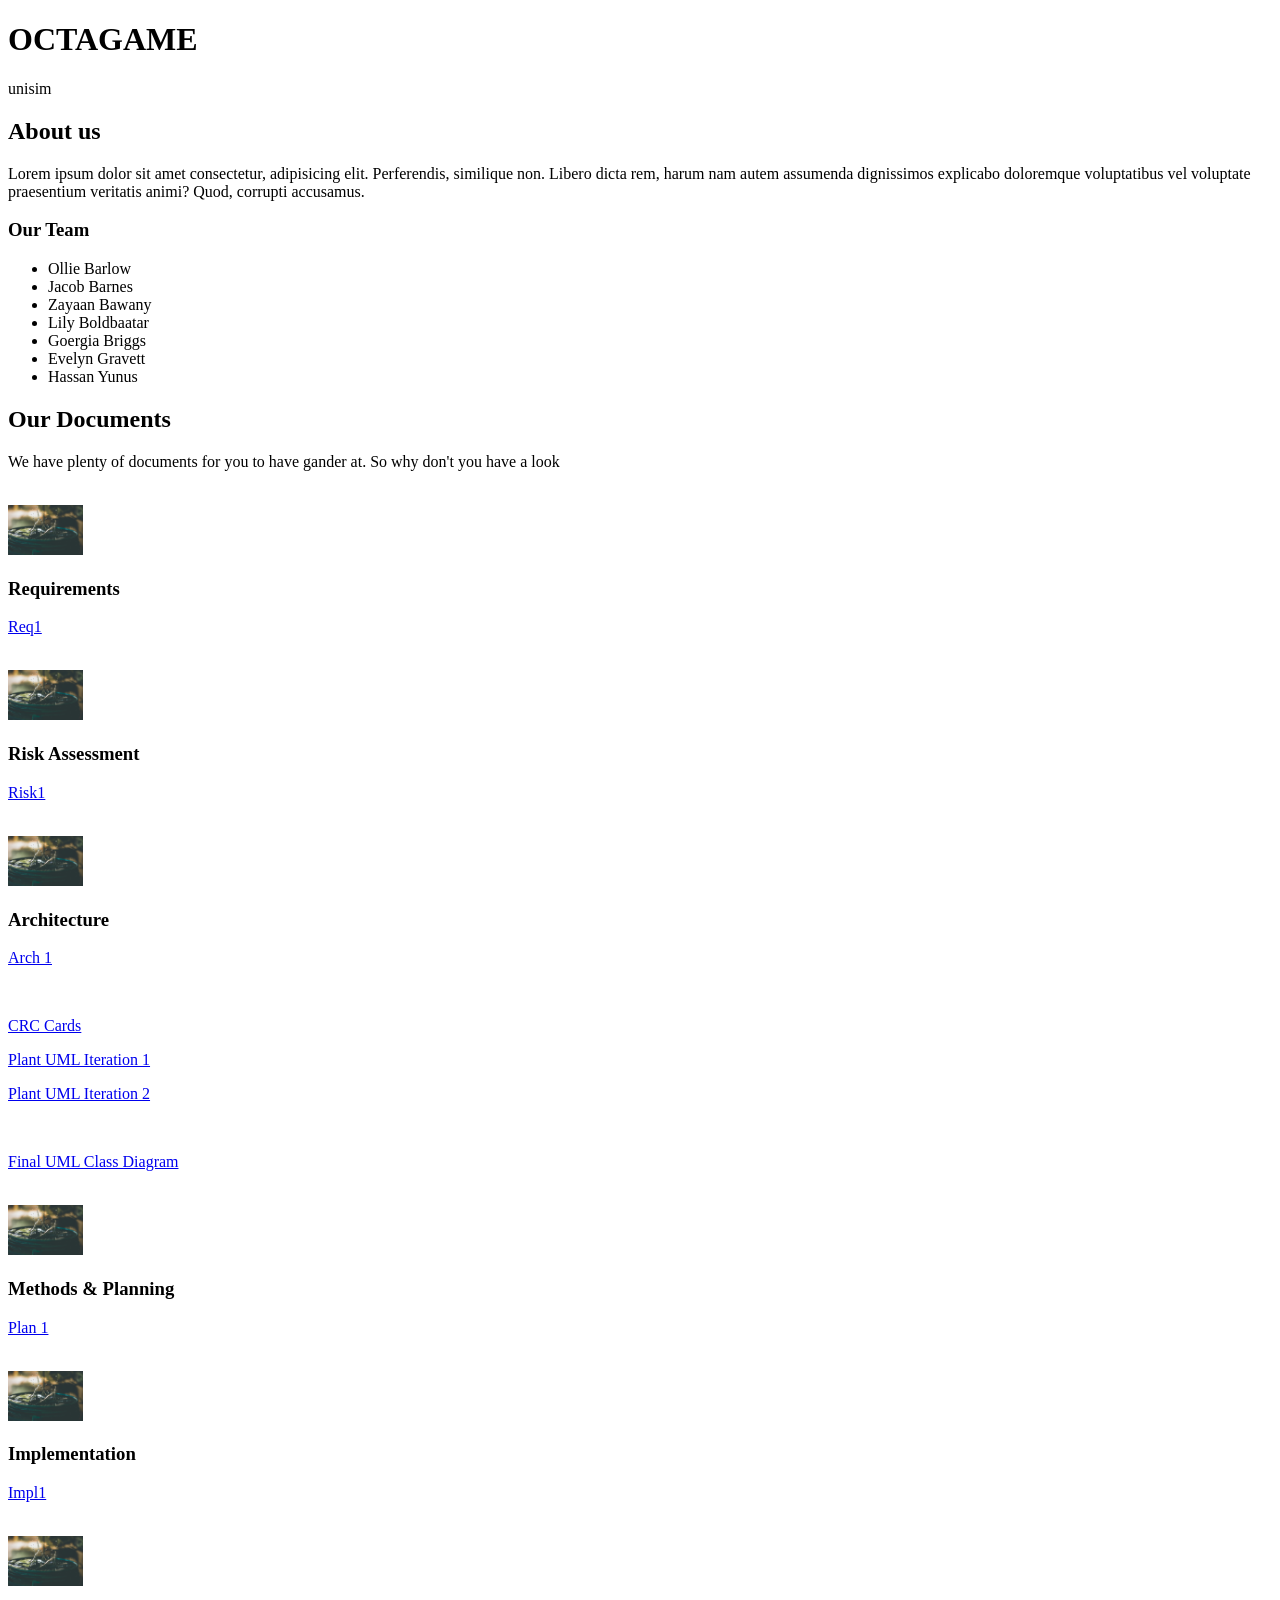
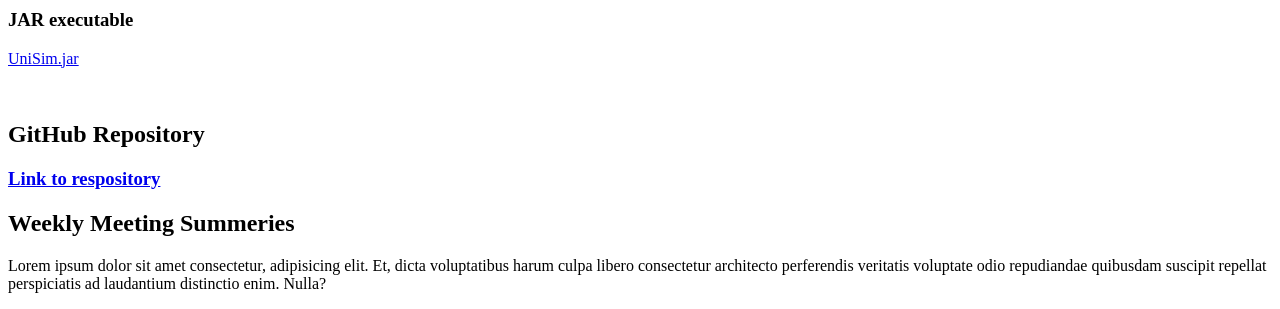
==== index.html @ 45c30109 "first commit" ====
<!DOCTYPE html>
<html lang="en"></html>
<html>
<head>
    <meta charset="UTF-8">
    <meta name="viewport" content="width=device-width, initial-scale=1.0">
    <meta name="Author" content="Hassan Yunus"> 
    <title>OCTAGAME</title>
    <style>

    </style>
</head>
<body>
    <h1>OCTAGAME</h1>
    <p>unisim</p>

    <section>
        <h1>About us</h1>
        <p>Lorem ipsum dolor sit amet consectetur, adipisicing elit. Perferendis, similique non. Libero dicta rem, harum nam autem assumenda dignissimos explicabo doloremque voluptatibus vel voluptate praesentium veritatis animi? Quod, corrupti accusamus.</p>
        <h3>Our Team</h2>
        <ul>
            <li>Ollie Barlow</li>
            <li>Jacob Barnes</li>
            <li>Zayaan Bawany</li>
            <li>Lily Boldbaatar</li>
            <li>Goergia Briggs</li>
            <li>Evelyn Gravett</li>
            <li>Hassan Yunus</li>
        </ul>
    </section>

    <section>
        <!-- Note: change the pdf files to github links so that you dont have to manually update the document files-->
        <h1>Our Documents</h1>
        <p>We have plenty of documents for you to have gander at. So why don't you have a look</p>
        <br>
        <img src="photos/requirements.jpg" height="50"> 
        <h3>Requirements</h3>
        <p><a href='documents/Requirements.pdf'>Req1</a></p>
        <br>
        <img src="photos/requirements.jpg" height="50"> 
        <h3>Risk Assessment</h3>
        <p><a href='documents/Risk Assessment.pdf'>Risk1</a></p>
        <br>
        <img src="photos/requirements.jpg" height="50"> 
        <h3>Architecture</h3>
        <p><a href='documents/Architecture.pdf'>Arch 1</a></p>
        <br>
        <p><a href='documents/CRC Cards.pdf'>CRC Cards</a></p>
        <p><a href='documents/iteration1.txt'>Plant UML Iteration 1</a></p>
        <p><a href='documents/iteration2.txt'>Plant UML Iteration 2</a></p>
        <br>
        <p><a href='documents/Final UML Class Diagram.pdf'>Final UML Class Diagram</a></p>
        <br>
        <img src="photos/requirements.jpg" height="50"> 
        <h3>Methods & Planning</h3>
        <p><a href='documents/Requirements.pdf'>Plan 1</a></p>
        <br>
        <img src="photos/requirements.jpg" height="50"> 
        <h3>Implementation</h3>
        <p><a href='documents/Requirements.pdf'>Impl1</a></p>
        <br>
        <img src="photos/requirements.jpg" height="50"> 
        <h3>JAR executable</h3>
        <p><a href='documents/UniSim.jar'>UniSim.jar</a></p>
        <br>
    </section>

    <section>
        <h1>GitHub Repository</h1>
        <h3><a href='https://github.com/DragonWarrior12/UniSim8-Group1'>Link to respository</a></h2>
    </section>

    <section>
        <h1>Weekly Meeting Summeries</h1>
        <p>Lorem ipsum dolor sit amet consectetur, adipisicing elit. Et, dicta voluptatibus harum culpa libero consectetur architecto perferendis veritatis voluptate odio repudiandae quibusdam suscipit repellat perspiciatis ad laudantium distinctio enim. Nulla?</p>
    </section>
</body>

</html>
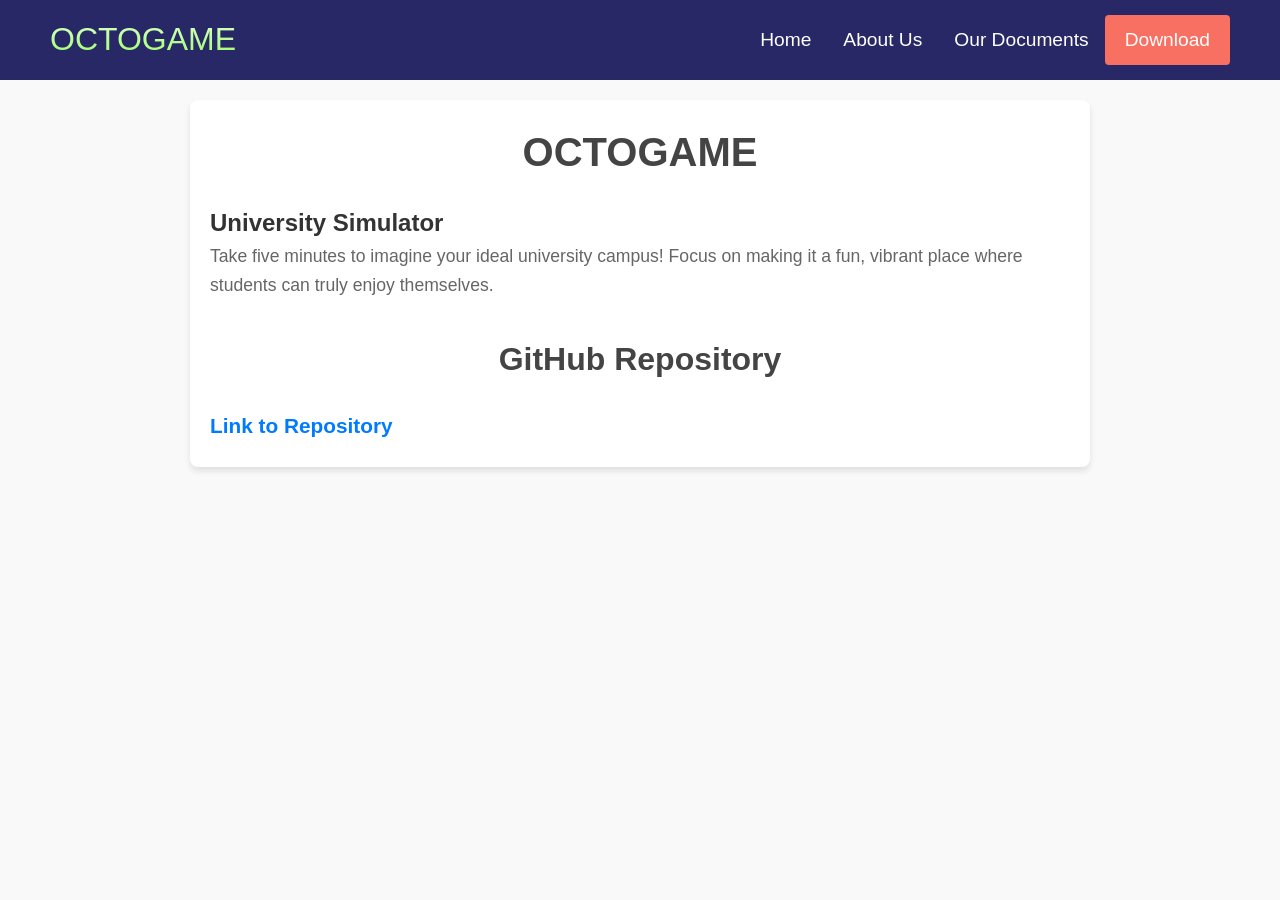
==== commit be9eeae4: "done" ====
--- a/index.html
+++ b/index.html
@@ -6,75 +6,35 @@
     <meta name="viewport" content="width=device-width, initial-scale=1.0">
     <meta name="Author" content="Hassan Yunus"> 
     <title>OCTAGAME</title>
-    <style>
-
-    </style>
+    <link rel="stylesheet" href="styles.css"/>
 </head>
 <body>
-    <h1>OCTAGAME</h1>
-    <p>unisim</p>
+    <div id="navbar"></div>
+    <script src="app.js"></script>
+    <main>
 
-    <section>
-        <h1>About us</h1>
-        <p>Lorem ipsum dolor sit amet consectetur, adipisicing elit. Perferendis, similique non. Libero dicta rem, harum nam autem assumenda dignissimos explicabo doloremque voluptatibus vel voluptate praesentium veritatis animi? Quod, corrupti accusamus.</p>
-        <h3>Our Team</h2>
-        <ul>
-            <li>Ollie Barlow</li>
-            <li>Jacob Barnes</li>
-            <li>Zayaan Bawany</li>
-            <li>Lily Boldbaatar</li>
-            <li>Goergia Briggs</li>
-            <li>Evelyn Gravett</li>
-            <li>Hassan Yunus</li>
-        </ul>
-    </section>
+        <div class="main__container">
+            <div class="main__content">
+                <h1>OCTOGAME</h1>
+                <h2>University Simulator</h2>
+                <p>Take five minutes to imagine your ideal university campus! Focus on making it a fun, vibrant place where students can truly enjoy themselves.</p>
+            </div>
+            <div class="main__img--container">
+                <img src="images/pic1.svg" alt="" id="main__img">
+            </div>
+        </div>
 
-    <section>
-        <!-- Note: change the pdf files to github links so that you dont have to manually update the document files-->
-        <h1>Our Documents</h1>
-        <p>We have plenty of documents for you to have gander at. So why don't you have a look</p>
-        <br>
-        <img src="photos/requirements.jpg" height="50"> 
-        <h3>Requirements</h3>
-        <p><a href='documents/Requirements.pdf'>Req1</a></p>
-        <br>
-        <img src="photos/requirements.jpg" height="50"> 
-        <h3>Risk Assessment</h3>
-        <p><a href='documents/Risk Assessment.pdf'>Risk1</a></p>
-        <br>
-        <img src="photos/requirements.jpg" height="50"> 
-        <h3>Architecture</h3>
-        <p><a href='documents/Architecture.pdf'>Arch 1</a></p>
-        <br>
-        <p><a href='documents/CRC Cards.pdf'>CRC Cards</a></p>
-        <p><a href='documents/iteration1.txt'>Plant UML Iteration 1</a></p>
-        <p><a href='documents/iteration2.txt'>Plant UML Iteration 2</a></p>
-        <br>
-        <p><a href='documents/Final UML Class Diagram.pdf'>Final UML Class Diagram</a></p>
-        <br>
-        <img src="photos/requirements.jpg" height="50"> 
-        <h3>Methods & Planning</h3>
-        <p><a href='documents/Requirements.pdf'>Plan 1</a></p>
-        <br>
-        <img src="photos/requirements.jpg" height="50"> 
-        <h3>Implementation</h3>
-        <p><a href='documents/Requirements.pdf'>Impl1</a></p>
-        <br>
-        <img src="photos/requirements.jpg" height="50"> 
-        <h3>JAR executable</h3>
-        <p><a href='documents/UniSim.jar'>UniSim.jar</a></p>
-        <br>
-    </section>
+        <section class="github-repo">
+            <h1>GitHub Repository</h1>
+            <h3><a href="https://github.com/DragonWarrior12/UniSim8-Group1" target="_blank">Link to Repository</a></h3>
+          </section>
+    </main>
 
-    <section>
-        <h1>GitHub Repository</h1>
-        <h3><a href='https://github.com/DragonWarrior12/UniSim8-Group1'>Link to respository</a></h2>
-    </section>
-
-    <section>
-        <h1>Weekly Meeting Summeries</h1>
-        <p>Lorem ipsum dolor sit amet consectetur, adipisicing elit. Et, dicta voluptatibus harum culpa libero consectetur architecto perferendis veritatis voluptate odio repudiandae quibusdam suscipit repellat perspiciatis ad laudantium distinctio enim. Nulla?</p>
-    </section>
+    <script>
+        fetch('navbar.html')
+          .then(response => response.text())
+          .then(data => document.getElementById('navbar').innerHTML = data);
+    </script>
 </body>
 
 </html>
--- a/styles.css
+++ b/styles.css
@@ -0,0 +1,297 @@
+* {
+    box-sizing: border-box;
+    margin: 0;
+    padding: 0;
+    font-family: Arial, Helvetica, sans-serif;
+}
+
+.navbar {
+    background: #282867;
+    height: 80px;
+    display: flex;
+    justify-content: center;
+    align-items: center;
+    font-size: 1.2rem;
+    position: sticky;
+    top: 0;
+    z-index: 999;
+}
+
+.navbar__container {
+    display: flex;
+    justify-content: space-between;
+    height: 80px;
+    z-index: 1;
+    width: 100%;
+    max-width: 1300px;
+    margin: 0 auto;
+    padding: 0 50px;
+}
+
+#navbar__logo {
+    background-color: #ff8177;
+    background-image: linear-gradient(to top, #74ff2e 0%, #ffffff 100%);
+    background-size: 100%;
+    -webkit-background-clip: text;
+    -moz-background-clip: text;
+    -webkit-text-fill-color: transparent;
+    -moz-text-fill-color: transparent;
+    display: flex;  
+    align-items: center;
+    cursor: pointer;
+    text-decoration: none;
+    font-size: 2rem;
+}
+
+.fa-gem {
+    margin-right: 0.5rem;
+}
+
+.navbar__menu {
+    display: flex;
+    align-items: center;
+    list-style: none;
+    text-align: center;
+}
+
+.navbar__item {
+    height: 80px;
+}
+
+.navbar__links {
+    color: #fff;
+    display: flex;
+    align-items: center;
+    justify-content: center;
+    text-decoration: none;
+    padding: 0 1rem;
+    height: 100%;
+}
+
+.navbar_btn {
+    display: flex;
+    justify-content: center;
+    align-items: center;
+    padding: 0 1rem;
+    width: 100%;
+
+}
+
+.button {
+    display: flex;
+    justify-content: center;
+    align-items: center;
+    text-decoration: none;
+    padding: 10px 20px;
+    height: 100%;
+    width: 100%;
+    border: none;
+    outline: none;
+    border-radius: 4px;
+    background: #f77062;
+    color: #fff;
+}
+
+.button:hover {
+    background: #4837ff;
+    transition: all 0.3s ease;
+}
+
+.navbar__links:hover {
+    color: #acf886;
+    transition: all 0.3s ease;
+}
+
+@media screen and (max-width: 960px) {
+    .navbar__container {
+        display: flex;
+        justify-content: space-between;
+        height: 80px;
+        z-index: 1;
+        width: 100%;
+        max-width: 1300px;
+        padding: 0;
+    }
+
+    .navbar__menu {
+        display: grid;
+        grid-template-columns: auto;
+        margin: 0;
+        width: 100%;
+        position: absolute;
+        top: -1000px;
+        opacity: 0;
+        transition: all 0.5 ease;
+        height: 50vh;
+        z-index: -1;
+    }
+
+    .navbar__menu.active {
+        background: #131313;
+        top: 100%;
+        opacity: 1;
+        transition: all 0.5s ease;
+        z-index: 99;
+        height: 50vh;
+        font-size: 1.6rem;
+    }
+
+    #navbar__logo {
+        padding-left: 25px;
+    }
+
+    .navbar__toggle .bar {
+        width: 25px;
+        height: 3px;
+        margin: 5px auto;
+        transition: all 0.3s ease-in-out;
+        background-color: #fff;
+    }
+
+    .navbar__item {
+        width: 100%;
+    }
+
+    .navbar__links {
+        text-align: center;
+        padding: 2rem;
+        width: 100%;
+        display: table;
+    }
+
+    #mobile-menu {
+        position: absolute;
+        top: 20%;
+        right: 5%;
+        transform: translate(5%, 20%);
+    }
+
+    .navbar__btn {
+        padding-bottom: 2rem;
+    }
+
+    .button {
+        display: flex;
+        justify-content: center;
+        align-items: center;
+        width: 70%;
+        height: 80px;
+        margin: 0;
+    }
+
+    .navbar__toggle .bar {
+        display: block;
+        cursor: pointer;
+    }
+
+    #mobile-menu.is-active .bar:nth-child(2) {
+        opacity: 0;
+    }
+
+    #mobile-menu.is-active .bar:nth-child(1) {
+        transform: translateY(8px) rotate(45deg);
+    }
+
+    #mobile-menu.is-active .bar:nth-child(3) {
+        transform: translateY(-8px) rotate(-45deg);
+    }
+}
+
+body {
+    font-family: Arial, sans-serif;
+    margin: 0;
+    padding: 0;
+    line-height: 1.6;
+    background-color: #f9f9f9;
+    color: #333;
+}
+  
+/* Main content area */
+main {
+    max-width: 900px;
+    margin: 20px auto;
+    padding: 20px;
+    background: #fff;
+    box-shadow: 0 4px 6px rgba(0, 0, 0, 0.1);
+    border-radius: 8px;
+}
+  
+h1 {
+    font-size: 2.5rem;
+    color: #444;
+    text-align: center;
+    margin-bottom: 20px;
+}
+  
+h3 {
+    font-size: 1.8rem;
+    color: #555;
+    margin-top: 15px;
+}
+  
+p {
+    font-size: 1.1rem;
+    margin-bottom: 10px;
+    color: #666;
+}
+  
+/* Document Section */
+  document-section {
+    display: flex;
+    flex-direction: column;
+    gap: 20px;
+}
+  
+/* Document Item */
+.document-item {
+    display: flex;
+    align-items: center;
+    gap: 15px;
+    background: #f3f3f3;
+    padding: 15px;
+    border-radius: 8px;
+    box-shadow: 0 2px 4px rgba(0, 0, 0, 0.1);
+}
+  
+.document-item img {
+    border-radius: 8px;
+    box-shadow: 0 2px 4px rgba(0, 0, 0, 0.1);
+}
+  
+.document-item h3 {
+    margin: 0;
+    color: #333;
+}
+  
+.document-item p {
+    margin: 0;
+}
+  
+.document-item a {
+    text-decoration: none;
+    color: #007bff;
+    font-weight: bold;
+}
+  
+.document-item a:hover {
+    text-decoration: underline;
+}
+
+/* Section: GitHub Repository */
+.github-repo h1 {
+    font-size: 2rem;
+    margin-bottom: 10px;
+    color: #444;
+}
+  
+.github-repo h3 a {
+    text-decoration: none;
+    font-size: 1.3rem;
+    color: #007bff;
+    font-weight: bold;
+}
+  
+.github-repo h3 a:hover {
+    text-decoration: underline;
+}
+  
